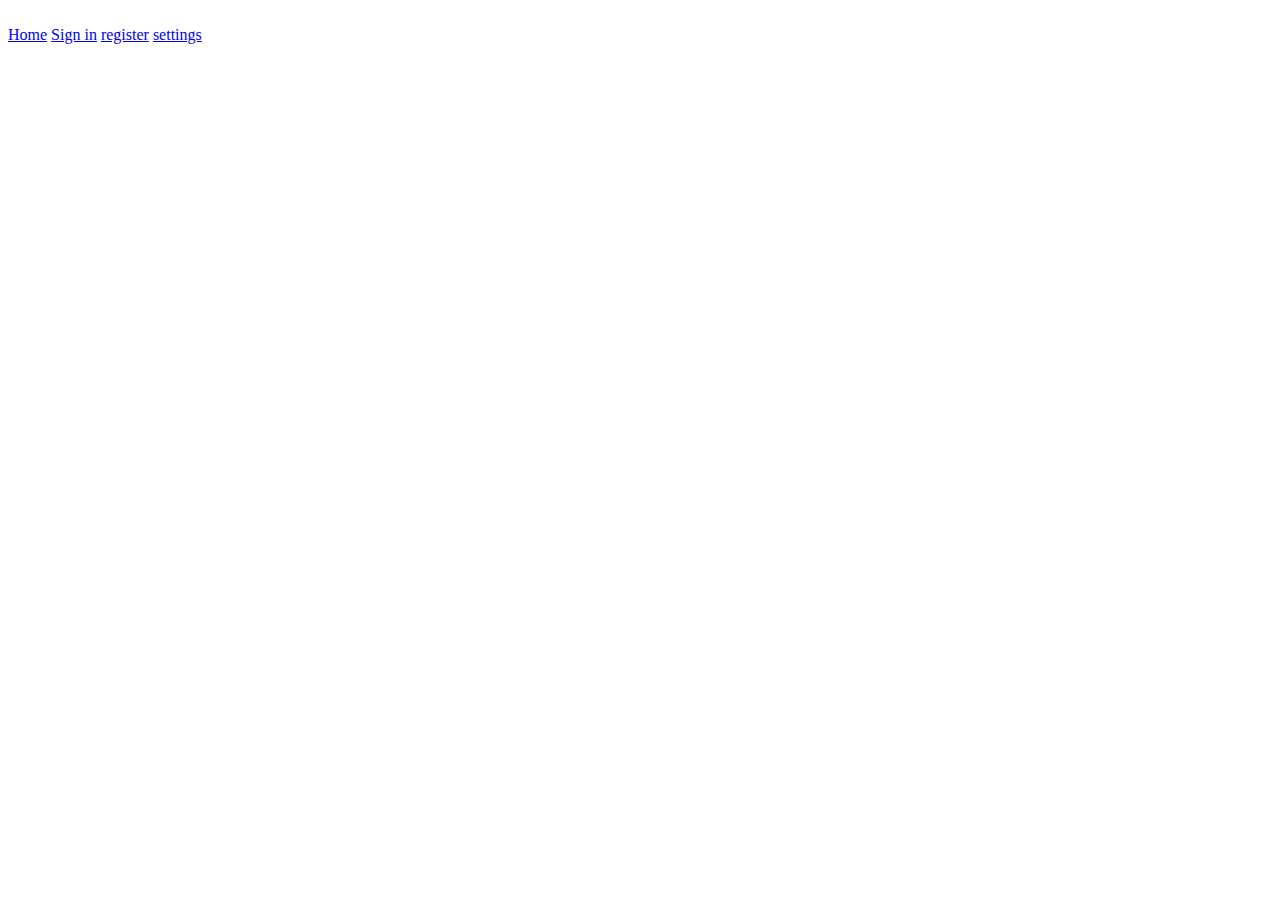
==== index.html @ 1c501e96 "first commit" ====
<!DOCTYPE html>
<html lang="en">
<head>
    <meta charset="UTF-8">
    <meta name="viewport" content="width=device-width, initial-scale=1.0">
    <title>Jpay payment application</title>
    <link rel="stylesheet" href="style.css">
</head>
<body>
    <section class="navbar">
        <div class="logo">
            <img src="#" alt="">
        </div>
        <div class="nav-links">
            <a href="#home">Home</a>
            <a href="#signin">Sign in</a>
            <a href="#registerer">register</a>
            <a href="#settings">settings</a>
        </div>

    </section>
<script src="script.js"></script>    
</body>
</html>
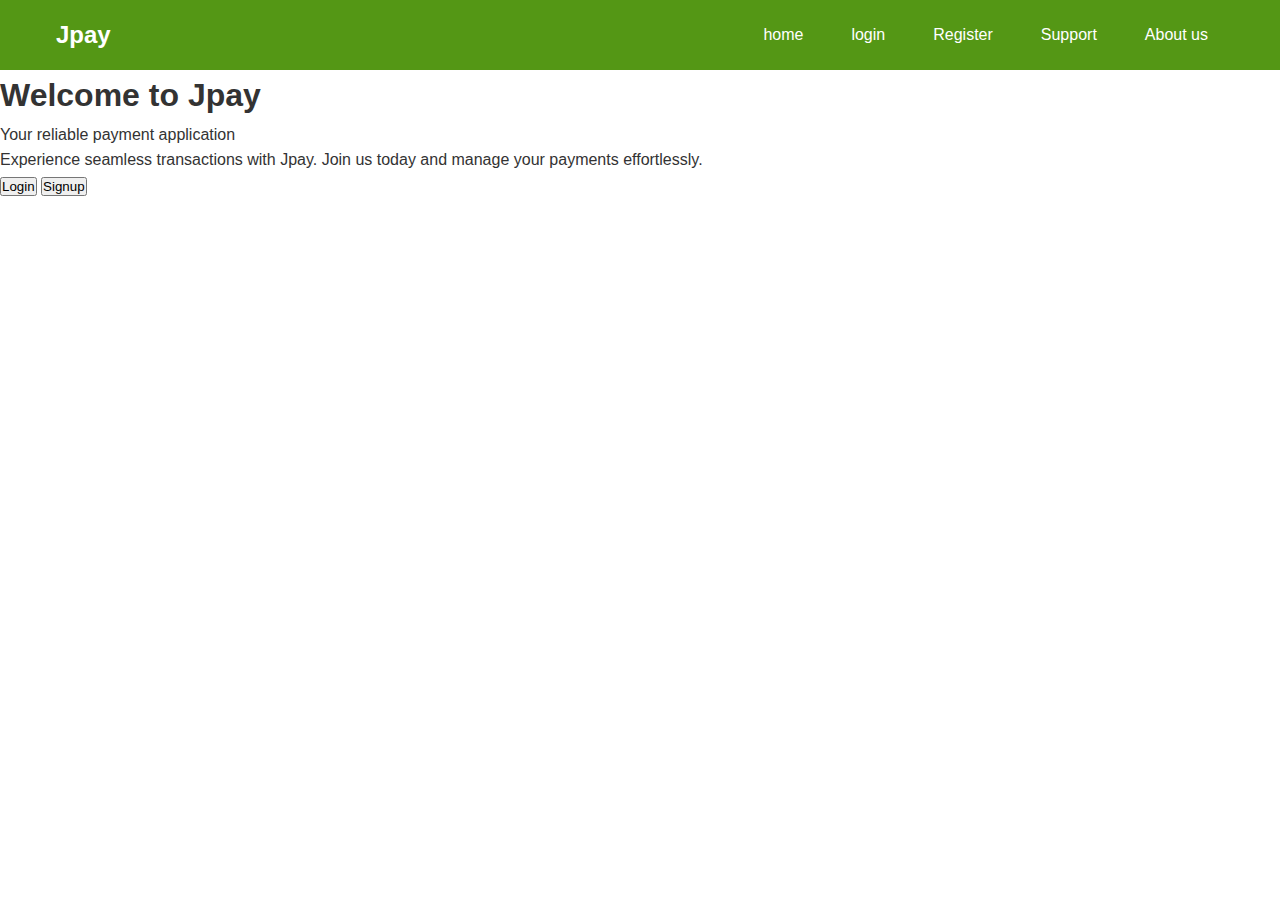
==== commit 9f9134c4: "Logo color" ====
--- a/index.html
+++ b/index.html
@@ -7,18 +7,37 @@
     <link rel="stylesheet" href="style.css">
 </head>
 <body>
-    <section class="navbar">
-        <div class="logo">
-            <img src="#" alt="">
+    <!--navigation bar-->
+    <header>
+        <nav>
+            <div class="logo">Jpay</div>
+            <ul>
+                <li><a href="#home">home</a></li>
+                <li><a href="#home">login</a></li>
+                <li><a href="#home">Register</a></li>
+                <li><a href="#home">Support</a></li>
+                <li><a href="#home">About us</a></li>
+            </ul>
+        </nav>
+    </header>
+
+
+
+    <!-- home page -->
+    <section class="home-intro">
+        <h1>Welcome to Jpay</h1>
+        <p>Your reliable payment application</p>
+    </section>
+    <section class="home-page">
+        <div class="home-paragraph">
+            <p>Experience seamless transactions with Jpay. Join us today and manage your payments effortlessly.</p>
         </div>
-        <div class="nav-links">
-            <a href="#home">Home</a>
-            <a href="#signin">Sign in</a>
-            <a href="#registerer">register</a>
-            <a href="#settings">settings</a>
+        <div class="login-button">
+            <button onclick="location.href='#login'">Login</button>
+            <button onclick="location.href='#signup'">Signup</button>
         </div>
+    </section>
 
-    </section>
 <script src="script.js"></script>    
 </body>
 </html>--- a/style.css
+++ b/style.css
@@ -0,0 +1,53 @@
+*{
+    margin: 0;
+    padding: 0;
+    box-sizing: border-box;
+
+}
+
+body{
+    font-family: Arial, sans-serif;
+    line-height: 1.6;
+    color: #333;
+}
+
+header{
+    background-color: #549715;
+    color: #549715;
+    padding: 1rem 0;
+}
+
+nav{
+    display: flex;
+    justify-content: space-between;
+    align-items: center;
+    max-width: 1200px;
+    margin: 0 auto;
+    padding: 0 1rem;
+
+}
+
+nav .logo{
+    font-size: 1.5rem;
+    font-weight: bold;
+    color: #fff;
+
+}
+
+nav ul {
+    list-style: none;
+    display: flex;
+    gap: 1rem;
+
+}
+
+nav ul li {
+    display: inline;
+}
+
+nav ul li a{
+    color: #fff;
+    text-decoration: none;
+    padding: 0.5rem 1rem;
+    transition: background 0.3s.;
+}